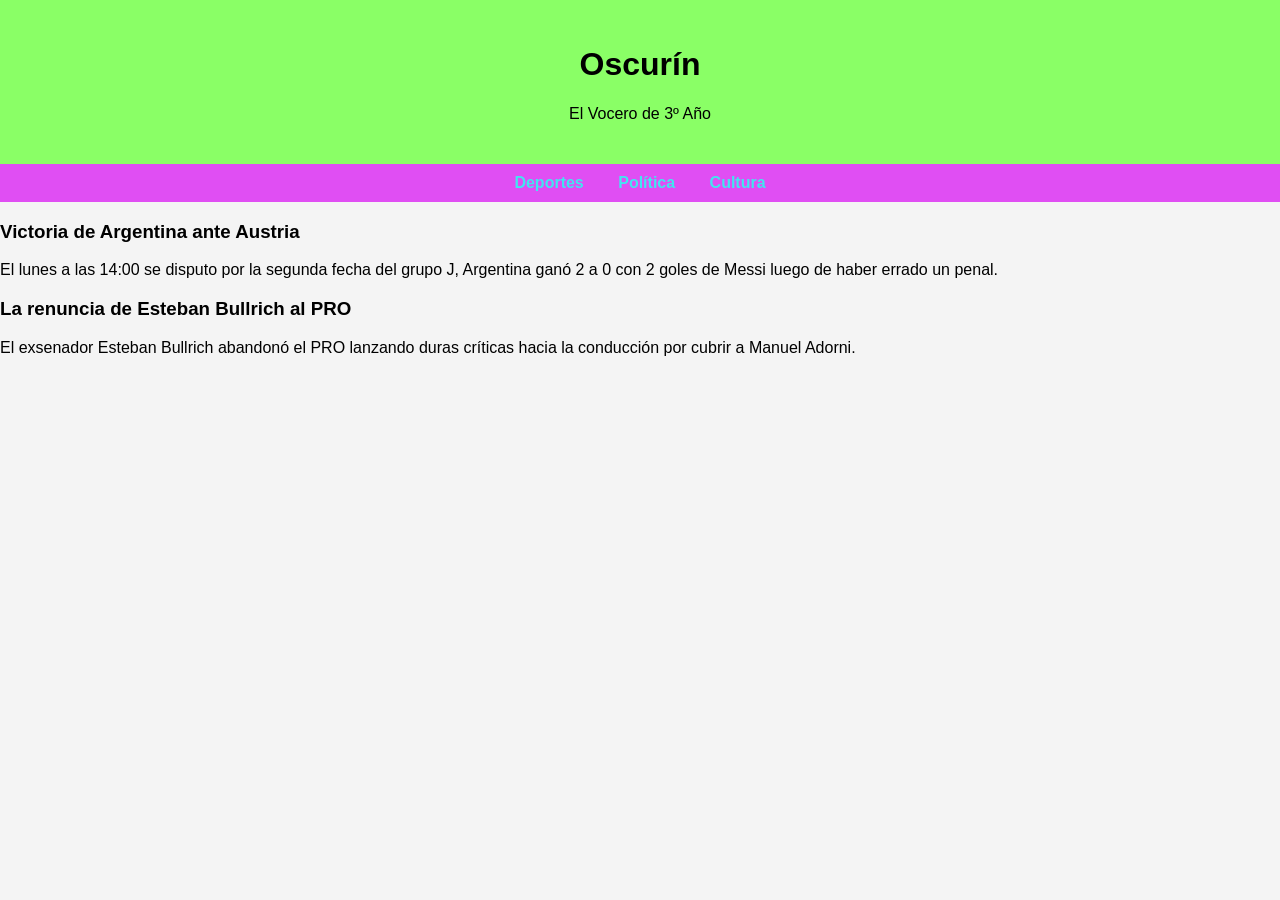
==== pages/periodico.html @ 9e659771 "Add files via upload" ====
<!DOCTYPE html>
<html lang="es">
<head>
    <meta charset="UTF-8">
    <meta http-equiv="X-UA-Compatible" content="IE=edge">
    <meta name="viewport" content="width=device-width, initial-scale=1.0">
    <title>Document</title>
    <style>
        body { font-family: Verdana, Geneva, Tahoma, sans-serif; background-color: #f4f4f4; padding: 0px; margin:0px; }
        header { background-color: #8aff66; color: black; padding: 25px; text-align: center; }
        nav  { background-color:#e04ef3; padding: 10px; }
        nav ul { list-style-type: none; padding: 0px; margin: 0px;text-align: center; }
        nav ul li {display: inline; margin: 15px;}
        nav ul li { color: #43e4f0; text-decoration: none; font-weight: bold; }
        </style>
</head>
<body>
<header>
<h1>Oscurín</h1>
<p>El Vocero de 3º Año</p>
</header>
<nav>
<ul>
<li>Deportes</li>
<li>Política</li>
<li>Cultura</li>
</ul>
</nav>
<main>
<section>
<article>
<h3>Victoria de Argentina ante Austria</h3>
<p>El lunes a las 14:00 se disputo por la segunda fecha del grupo J, Argentina ganó 2 a 0 con 2 goles de Messi luego de haber errado un penal.</p>
</article>
<article>
<h3>La renuncia de Esteban Bullrich al PRO</h3>
<p> El exsenador Esteban Bullrich abandonó el PRO lanzando duras críticas hacia la conducción por cubrir a Manuel Adorni.</p>
</article>
</section>
</main>
<footer>
<p></p>
</footer>
</body>
</html>
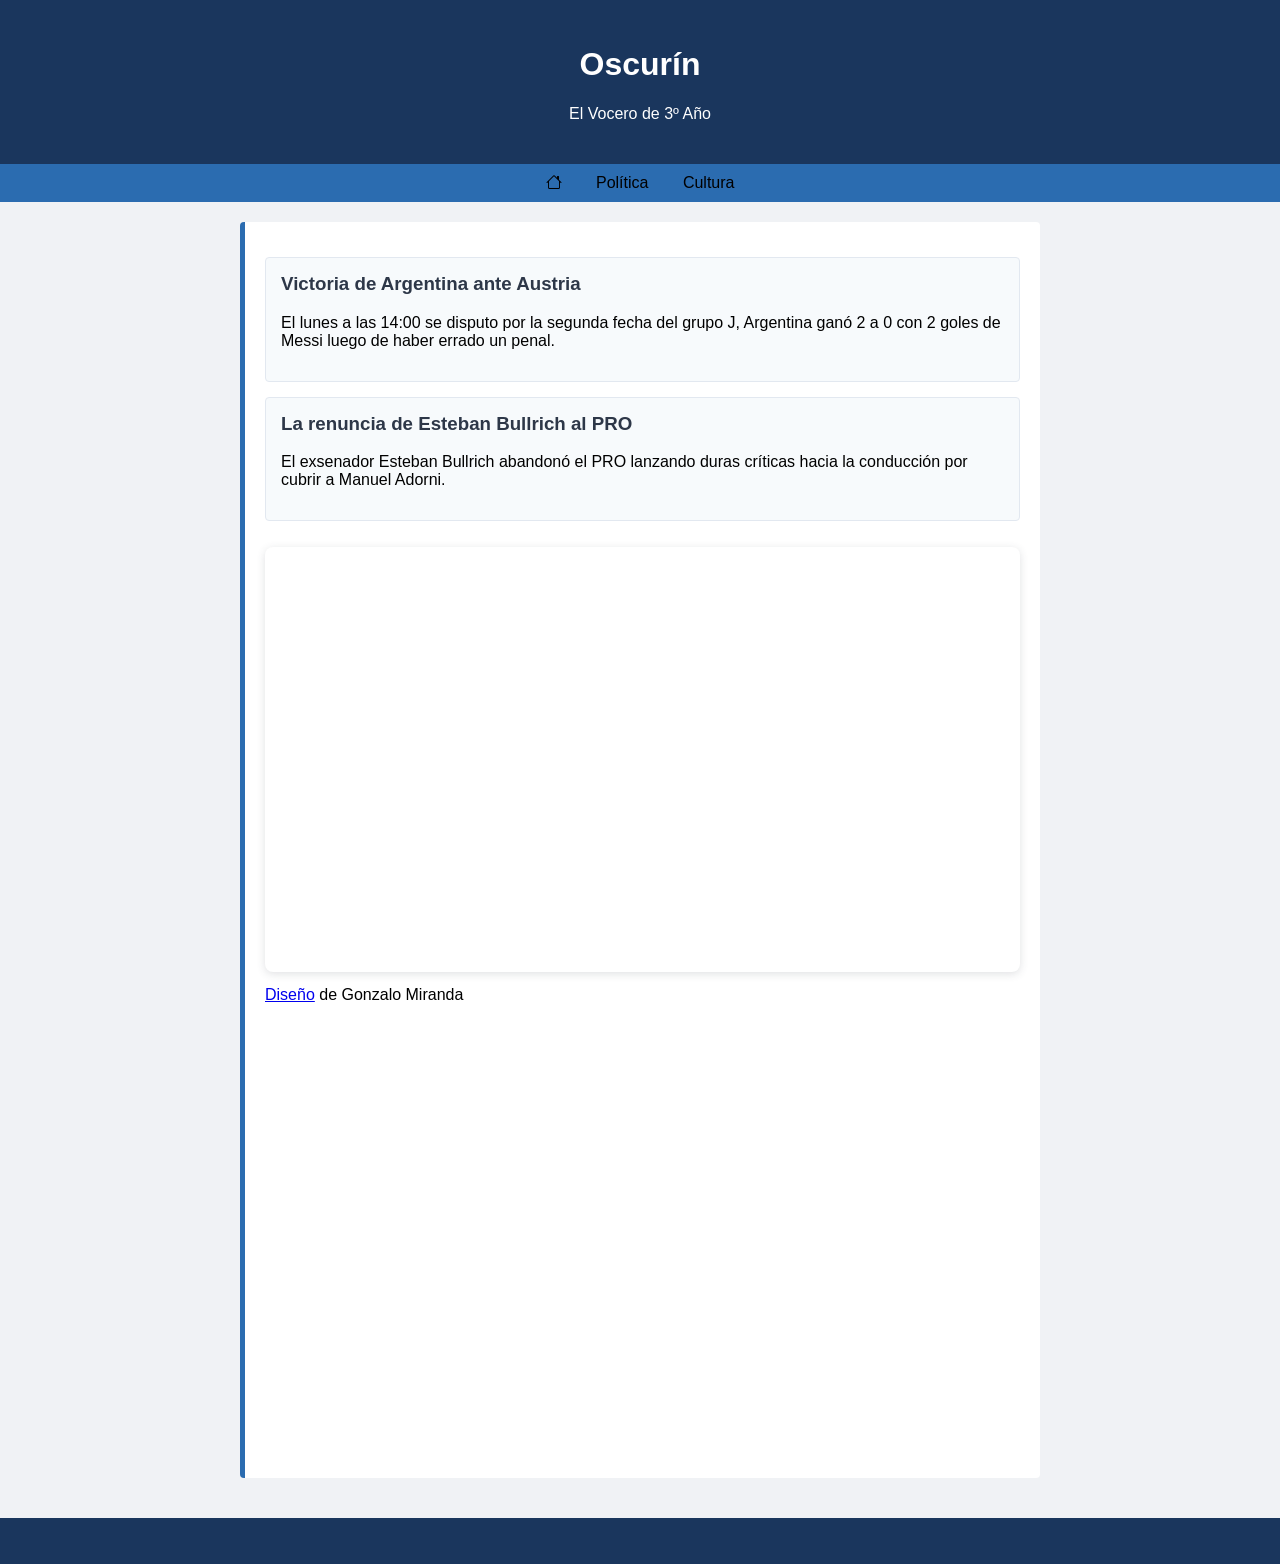
==== commit 5b64d9a1: "Update periodico.html" ====
--- a/pages/periodico.html
+++ b/pages/periodico.html
@@ -4,14 +4,73 @@
     <meta charset="UTF-8">
     <meta http-equiv="X-UA-Compatible" content="IE=edge">
     <meta name="viewport" content="width=device-width, initial-scale=1.0">
+    <link rel="stylesheet" href="https://cdn.jsdelivr.net/npm/bootstrap-icons@1.13.1/font/bootstrap-icons.min.css">
     <title>Document</title>
     <style>
-        body { font-family: Verdana, Geneva, Tahoma, sans-serif; background-color: #f4f4f4; padding: 0px; margin:0px; }
-        header { background-color: #8aff66; color: black; padding: 25px; text-align: center; }
-        nav  { background-color:#e04ef3; padding: 10px; }
-        nav ul { list-style-type: none; padding: 0px; margin: 0px;text-align: center; }
-        nav ul li {display: inline; margin: 15px;}
-        nav ul li { color: #43e4f0; text-decoration: none; font-weight: bold; }
+      body {
+font-family: 'Segoe UI', Tahoma, Geneva, Verdana, sans-serif;
+margin: 0;
+padding: 0;
+background-color: #f0f2f5;
+}
+header {
+background-color: #1a365d;
+color: white;
+text-align: center;
+padding: 25px;
+}
+nav {
+background-color: #2b6cb0;
+padding: 10px;
+}
+nav ul {
+list-style-type: none;
+margin: 0;
+padding: 0;
+text-align: center;
+}
+nav ul li {
+display: inline;
+margin: 0 15px;
+}
+nav ul li a {
+color: white;
+text-decoration: none;
+font-weight: bold;
+}
+main {
+padding: 20px;
+max-width: 800px;
+margin: 0 auto;
+}
+section {
+background-color: #ffffff;
+border-left: 5px solid #2b6cb0;
+padding: 20px;
+margin-bottom: 20px;
+border-radius: 4px;
+}
+article {
+background-color: #f7fafc;
+border: 1px solid #e2e8f0;
+padding: 15px;
+margin-top: 15px;
+border-radius: 4px;
+}
+article h3 {
+color: #2d3748;
+margin-top: 0;
+}
+footer {
+background-color: #1a365d;
+color: white;
+text-align: center;
+padding: 15px;
+position: relative;
+bottom: 0;
+width: 100%;
+}
+</style>
         </style>
 </head>
 <body>
@@ -21,7 +80,7 @@
 </header>
 <nav>
 <ul>
-<li>Deportes</li>
+<li><i class="bi bi-house"></i></li>
 <li>Política</li>
 <li>Cultura</li>
 </ul>
@@ -36,10 +95,19 @@
 <h3>La renuncia de Esteban Bullrich al PRO</h3>
 <p> El exsenador Esteban Bullrich abandonó el PRO lanzando duras críticas hacia la conducción por cubrir a Manuel Adorni.</p>
 </article>
+<div style="position: relative; width: 100%; height: 0; padding-top: 56.2500%;
+ padding-bottom: 0; box-shadow: 0 2px 8px 0 rgba(63,69,81,0.16); margin-top: 1.6em; margin-bottom: 0.9em; overflow: hidden;
+ border-radius: 8px; will-change: transform;">
+  <iframe loading="lazy" style="position: absolute; width: 100%; height: 100%; top: 0; left: 0; border: none; padding: 0;margin: 0;"
+    src="https://www.canva.com/design/DAHOQpKs7_s/0riNJfcWChCGuyyp2HhqSg/view?embed" allowfullscreen="allowfullscreen" allow="fullscreen">
+  </iframe>
+</div>
+<a href="https:&#x2F;&#x2F;www.canva.com&#x2F;design&#x2F;DAHOQpKs7_s&#x2F;0riNJfcWChCGuyyp2HhqSg&#x2F;view?utm_content=DAHOQpKs7_s&amp;utm_campaign=designshare&amp;utm_medium=embeds&amp;utm_source=link" target="_blank" rel="noopener">Diseño</a> de Gonzalo Miranda
+<iframe src="https://www.google.com/maps/embed?pb=!4v1783019619039!6m8!1m7!1sNsWqZjKLX9VOoNKyoKWfIw!2m2!1d-34.62701534193982!2d-58.4271878205676!3f307.33718678586047!4f-14.247925615164078!5f0.7820865974627469" width="600" height="450" style="border:0;" allowfullscreen="" loading="lazy" referrerpolicy="strict-origin-when-cross-origin"></iframe>
 </section>
 </main>
 <footer>
 <p></p>
 </footer>
 </body>
-</html>+</html>
